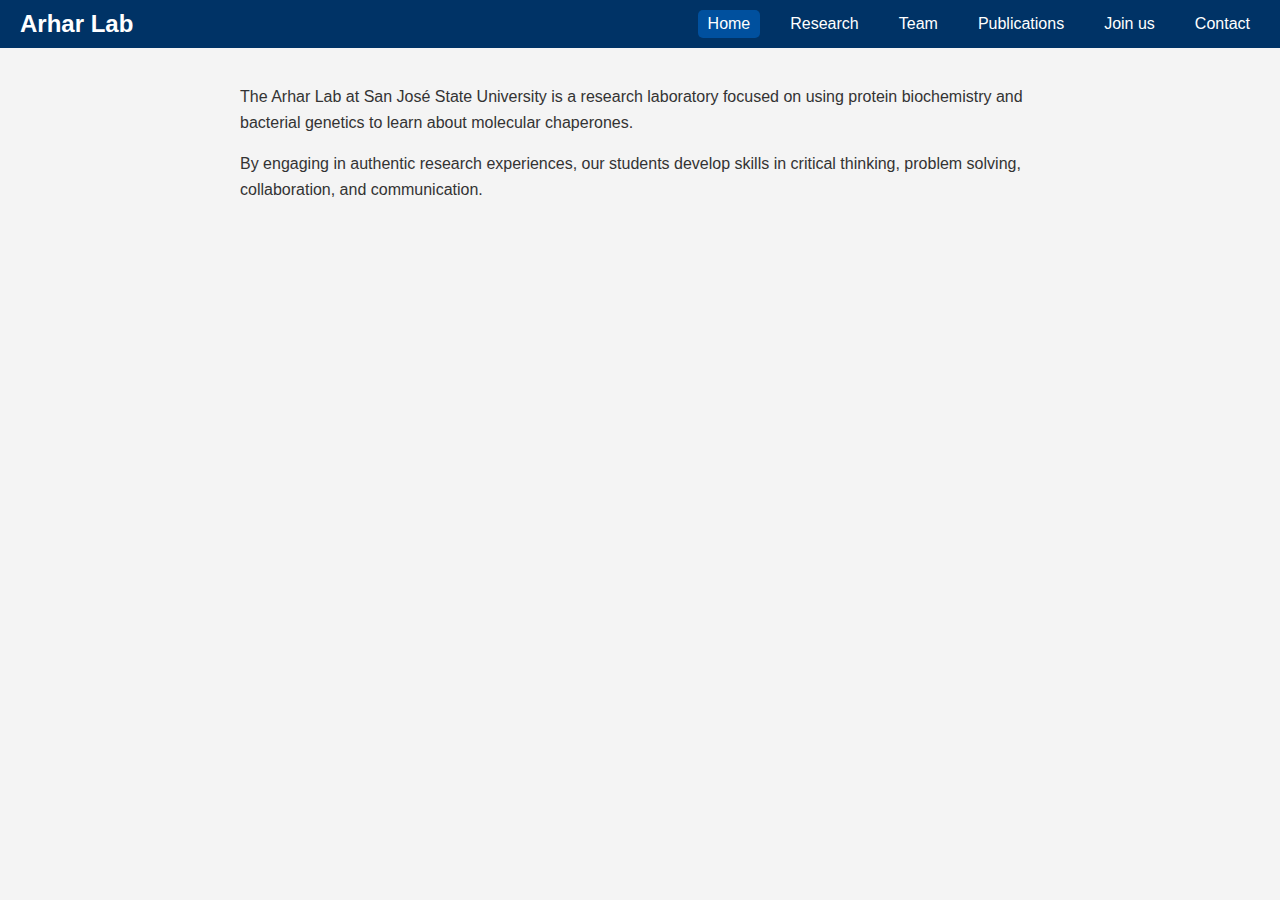
==== index.html @ 1ef93887 "favicon" ====
<!DOCTYPE html>
<html lang=en>
<meta charset=utf-8>
<meta name=viewport content="width=device-width, initial-scale=1">
<title>Arhar Lab</title>
<link href="style.css" rel=stylesheet>
<link rel=icon type="image/png" sizes=32x32 href="favicon-32x32.png">
<link rel=icon type="image/png" sizes=16x16 href="favicon-16x16.png">

<header>
  <h3>Arhar Lab</h3>
  <div></div>
  <nav>
    <a class=active href="index.html">Home</a>
    <a href="research.html">Research</a>
    <a href="team.html">Team</a>
    <a href="publications.html">Publications</a>
    <a href="join.html">Join us</a>
    <a href="contact.html">Contact</a>
  </nav>
</header>

<main>
  <p>The Arhar Lab at San José State University is a research laboratory
  focused on using protein biochemistry and bacterial genetics to learn about
  molecular chaperones.</p>

  <p>By engaging in authentic research experiences, our students develop skills
  in critical thinking, problem solving, collaboration, and communication.</p>
</main>
---- style.css ----
body {
  font-family: Arial, sans-serif;
  margin: 0;
  padding: 0;
  background-color: #f4f4f4;
  color: #333;
}

header {
  background-color: #003366;
  color: #fff;
  padding: 10px 20px;
  display: flex;
  justify-content: space-between;
  align-items: center;
}

header h3 {
  margin: 0;
  font-size: 1.5rem;
}

nav {
  display: flex;
  gap: 20px;
}

nav a {
  color: #fff;
  text-decoration: none;
  font-size: 1rem;
  padding: 5px 10px;
  transition: background-color 0.3s;
  border-radius: 5px;
}

nav a:hover, nav a.active {
  background-color: #00509e;
}

main {
  padding: 20px;
  max-width: 800px;
  margin: auto;
}

main p {
  line-height: 1.6;
  margin-bottom: 15px;
}
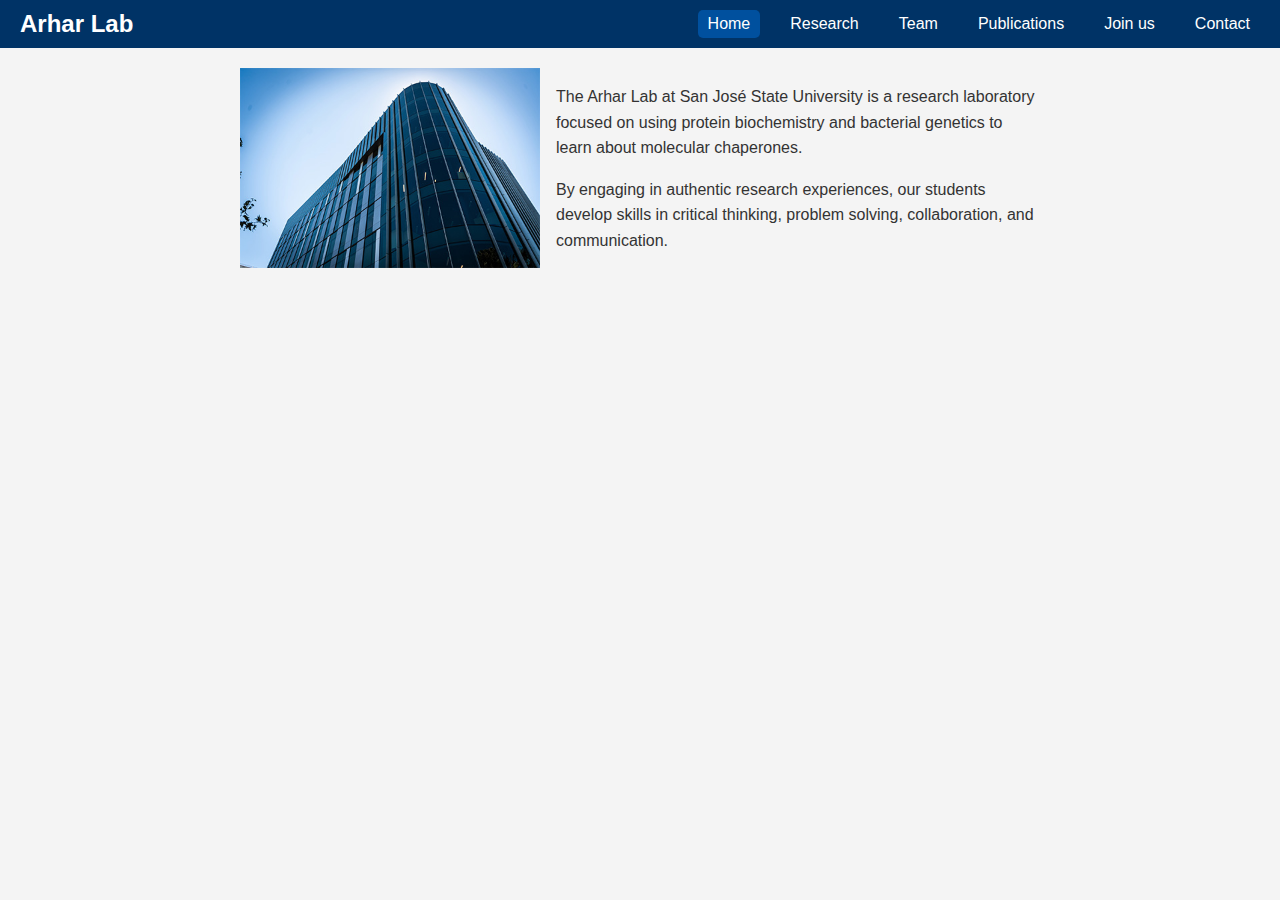
==== commit 7c41c686: "add images" ====
--- a/index.html
+++ b/index.html
@@ -10,21 +10,20 @@
 <header>
   <h3>Arhar Lab</h3>
   <div></div>
-  <nav>
-    <a class=active href="index.html">Home</a>
-    <a href="research.html">Research</a>
-    <a href="team.html">Team</a>
-    <a href="publications.html">Publications</a>
-    <a href="join.html">Join us</a>
-    <a href="contact.html">Contact</a>
-  </nav>
+  <nav></nav>
 </header>
 
 <main>
-  <p>The Arhar Lab at San José State University is a research laboratory
-  focused on using protein biochemistry and bacterial genetics to learn about
-  molecular chaperones.</p>
+  <div class=picture-with-text>
+    <img src="images/building.jpg" alt="The Interdisciplinary Science Building at SJSU">
+    <div>
+      <p>The Arhar Lab at San José State University is a research laboratory
+      focused on using protein biochemistry and bacterial genetics to learn about
+      molecular chaperones.</p>
 
-  <p>By engaging in authentic research experiences, our students develop skills
-  in critical thinking, problem solving, collaboration, and communication.</p>
+      <p>By engaging in authentic research experiences, our students develop skills
+      in critical thinking, problem solving, collaboration, and communication.</p>
+    </div>
 </main>
+
+<script src="script.js"></script>
--- a/style.css
+++ b/style.css
@@ -1,3 +1,19 @@
+:root {
+  --accent-color: #003366;
+  --image-width: 300px;
+}
+
+@media not (max-width: 800px) {
+  .mobile-only {
+    display: none;
+  }
+}
+@media (max-width: 800px) {
+  .desktop-only {
+    display: none;
+  }
+}
+
 body {
   font-family: Arial, sans-serif;
   margin: 0;
@@ -7,12 +23,13 @@
 }
 
 header {
-  background-color: #003366;
+  background-color: var(--accent-color);
   color: #fff;
   padding: 10px 20px;
   display: flex;
   justify-content: space-between;
   align-items: center;
+  text-wrap: nowrap;
 }
 
 header h3 {
@@ -25,7 +42,9 @@
   gap: 20px;
 }
 
-nav a {
+nav a,
+.navdialog a,
+.navbutton {
   color: #fff;
   text-decoration: none;
   font-size: 1rem;
@@ -34,8 +53,16 @@
   border-radius: 5px;
 }
 
-nav a:hover, nav a.active {
+nav a:hover,
+nav a.active,
+.navdialog a:hover,
+.navdialog a.active,
+.navbutton {
   background-color: #00509e;
+}
+
+.navbutton {
+  border: none;
 }
 
 main {
@@ -48,3 +75,50 @@
   line-height: 1.6;
   margin-bottom: 15px;
 }
+
+button.navbutton {
+  display: none;
+}
+@media (max-width: 800px) {
+  nav > a {
+    display: none;
+  }
+  button.navbutton {
+    display: block;
+  }
+}
+
+.navdialog {
+  border: none;
+  border-radius: 5px;
+  background-color: var(--accent-color);
+}
+.navdialog .navcol div {
+  padding-top: 10px;
+  padding-bottom: 10px;
+}
+.navdialog .twocolumns {
+  display: grid;
+  grid-template-columns: auto auto;
+}
+
+.picture-with-text {
+  display: grid;
+  grid-template-columns: var(--image-width) 1fr;
+  gap: 1rem;
+  align-items: center;
+  margin: 0 auto;
+}
+.picture-with-text img {
+  max-width: var(--image-width);
+  width: 100%;
+}
+@media (max-width: 800px) {
+  .picture-with-text {
+    display: block;
+  }
+  .picture-with-text img {
+    display: block;
+    margin: auto;
+  }
+}
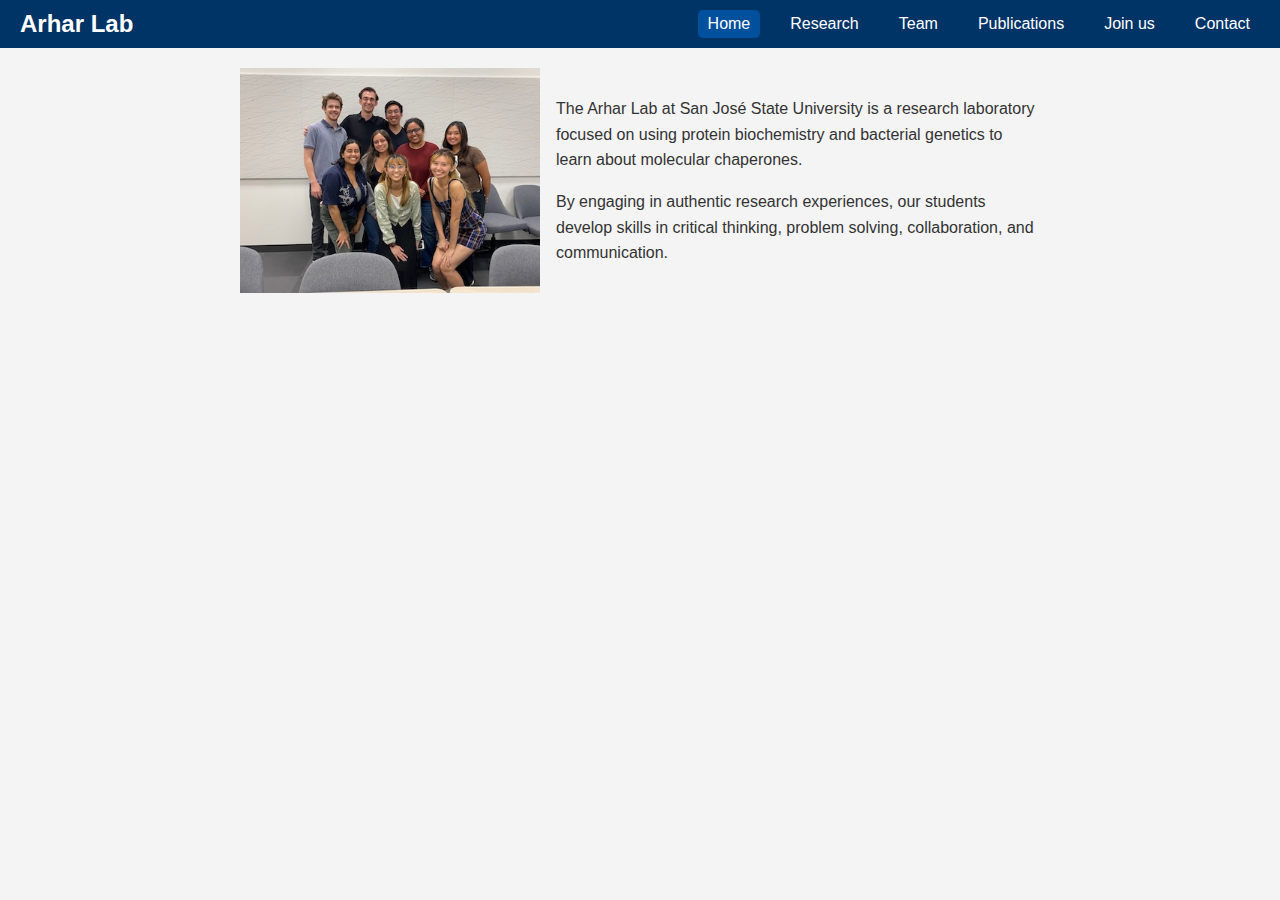
==== commit 684780ca: "add people picture, move building to contact" ====
--- a/index.html
+++ b/index.html
@@ -2,6 +2,7 @@
 <html lang=en>
 <meta charset=utf-8>
 <meta name=viewport content="width=device-width, initial-scale=1">
+<meta name=description content="Home page of the Arhar Lab">
 <title>Arhar Lab</title>
 <link href="style.css" rel=stylesheet>
 <link rel=icon type="image/png" sizes=32x32 href="favicon-32x32.png">
@@ -15,7 +16,7 @@
 
 <main>
   <div class=picture-with-text>
-    <img src="images/building.jpg" alt="The Interdisciplinary Science Building at SJSU">
+    <img src="images/people.jpg" alt="Members of Arhar Lab">
     <div>
       <p>The Arhar Lab at San José State University is a research laboratory
       focused on using protein biochemistry and bacterial genetics to learn about
--- a/style.css
+++ b/style.css
@@ -44,6 +44,7 @@
 
 nav a,
 .navdialog a,
+.navdialog button,
 .navbutton {
   color: #fff;
   text-decoration: none;
@@ -57,10 +58,12 @@
 nav a.active,
 .navdialog a:hover,
 .navdialog a.active,
+.navdialog button,
 .navbutton {
   background-color: #00509e;
 }
 
+.navdialog button,
 .navbutton {
   border: none;
 }
